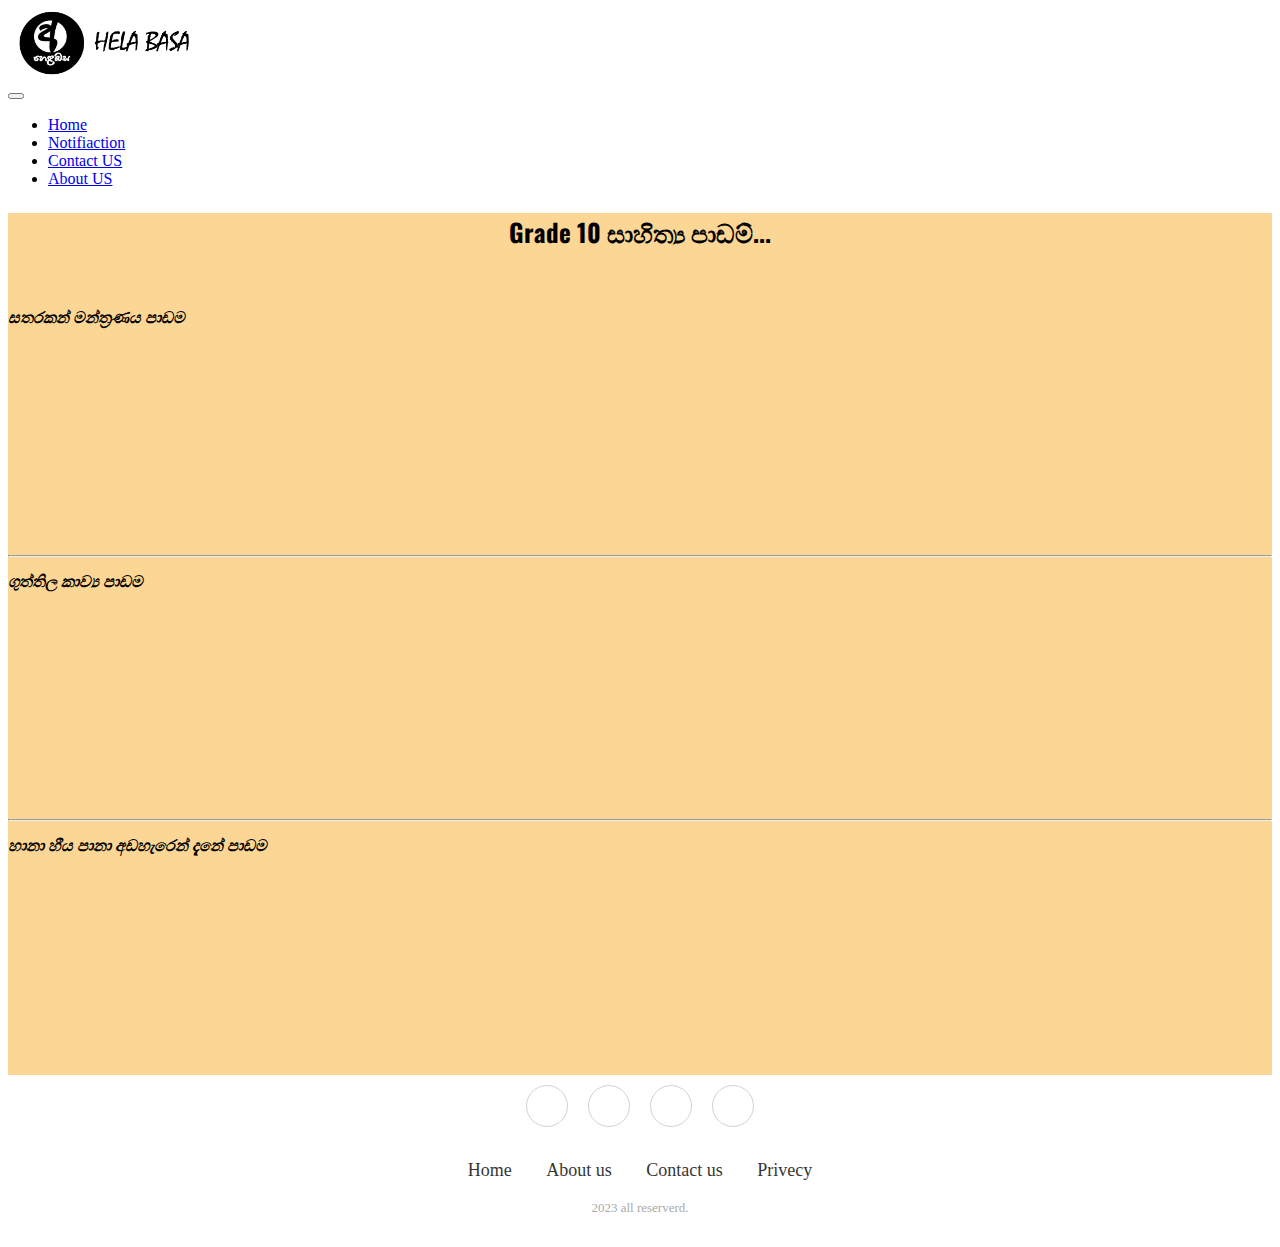
==== grd10.html @ 9e7db7a3 "new site" ====
<!DOCTYPE html>
<html lang="en">
<head>
    <meta charset="UTF-8">
    <meta http-equiv="X-UA-Compatible" content="IE=edge">
    <meta name="viewport" content="width=device-width, initial-scale=1.0">
    <link href="https://cdn.jsdelivr.net/npm/bootstrap@5.3.0/dist/css/bootstrap.min.css" rel="stylesheet" integrity="sha384-9ndCyUaIbzAi2FUVXJi0CjmCapSmO7SnpJef0486qhLnuZ2cdeRhO02iuK6FUUVM" crossorigin="anonymous">
    <link rel="stylesheet" href="https://cdnjs.cloudflare.com/ajax/libs/font-awesome/6.4.0/css/all.min.css" integrity="sha512-iecdLmaskl7CVkqkXNQ/ZH/XLlvWZOJyj7Yy7tcenmpD1ypASozpmT/E0iPtmFIB46ZmdtAc9eNBvH0H/ZpiBw==" crossorigin="anonymous" referrerpolicy="no-referrer" />
    <link href="/assest/style.css" rel="stylesheet">
    <title>Hela basa</title>
</head>
<body>
    <nav class="navbar navbar-expand-lg bg-body-tertiary  navbar-light">
        <div class="container-fluid">
          <div><a class="navbar-brand" href="#"><img src="/lib/Basa.png" alt="Logo" width="200" height="70" class="d-inline-block align-text-top"></a></div>
          <button class="navbar-toggler" type="button" data-bs-toggle="collapse" data-bs-target="#navbarSupportedContent" aria-controls="navbarSupportedContent" aria-expanded="false" aria-label="Toggle navigation">
            <span class="navbar-toggler-icon"></span>
          </button>
          
         
            
          <div class="collapse navbar-collapse" id="navbarSupportedContent">
            <ul class="navbar-nav me-2 mb-2 mb-lg-0">
                
              <li class="nav-item">
                <a class="nav-link" aria-current="page" href="index.html">Home</a>
              </li>
              <li class="nav-item">
                <a class="nav-link" href="#">Notifiaction</a>
              </li>
              <li class="nav-item"> 
                <a class="nav-link"  href="-">Contact US</a>
              </li>
              <li class="nav-item"> 
                <a class="nav-link"  href="-">About US</a>
              </li>
            </ul>
           
          </div>
        </div>
      </nav> 

      <div class="bodycol">
        
        <p id="text">Grade 10 සාහිත්‍ය පාඩම්...</p>
       <br>
       <div class=" ms-2">
         <p id="ital">සතරකන් මන්ත්‍රණය පාඩම</p>
        <iframe  width="400" height="200" src="https://www.youtube.com/embed/NLbrX_KwxpQ" title="sathara kan manthraaya" frameborder="0" allow="accelerometer; autoplay; clipboard-write; encrypted-media; gyroscope; picture-in-picture; web-share" allowfullscreen></iframe>
        <iframe width="400" height="200" src="https://www.youtube.com/embed/oR7sjVY2zrs" title="sathara kan manthranaya Episode 02" frameborder="0" allow="accelerometer; autoplay; clipboard-write; encrypted-media; gyroscope; picture-in-picture; web-share" allowfullscreen></iframe>
      </div> <hr>
      <div class=" ms-2">
        <p id="ital">ගුත්තිල කාව්‍ය පාඩම</p>
        <iframe width="400" height="200" src="https://www.youtube.com/embed/JzNJ8tBz9_0" title="guththila kawya" frameborder="0" allow="accelerometer; autoplay; clipboard-write; encrypted-media; gyroscope; picture-in-picture; web-share" allowfullscreen></iframe>
        <iframe width="400" height="200" src="https://www.youtube.com/embed/FCI1pNYq2Y0" title="guththila kawya" frameborder="0" allow="accelerometer; autoplay; clipboard-write; encrypted-media; gyroscope; picture-in-picture; web-share" allowfullscreen></iframe>
        <iframe width="400" height="200" src="https://www.youtube.com/embed/FOBZkUX6u0c" title="GUTHTHILA KAWYA episode 03" frameborder="0" allow="accelerometer; autoplay; clipboard-write; encrypted-media; gyroscope; picture-in-picture; web-share" allowfullscreen></iframe>
    </div><hr>
        <div class=" ms-2">
        <p id="ital">හානා හීය පානා අඩහැරෙන් දැනේ පාඩම</p>
        <iframe width="400" height="200" src="https://www.youtube.com/embed/UluENdBwKW8" title="HANA HEEYA" frameborder="0" allow="accelerometer; autoplay; clipboard-write; encrypted-media; gyroscope; picture-in-picture; web-share" allowfullscreen></iframe>
        <iframe width="400" height="200" src="https://www.youtube.com/embed/4gOoSAsUsxU" title="HANA HEEYA" frameborder="0" allow="accelerometer; autoplay; clipboard-write; encrypted-media; gyroscope; picture-in-picture; web-share" allowfullscreen></iframe>
        <iframe width="400" height="200" src="https://www.youtube.com/embed/nL_5MzP6IkE" title="HANA HIYA episode 02" frameborder="0" allow="accelerometer; autoplay; clipboard-write; encrypted-media; gyroscope; picture-in-picture; web-share" allowfullscreen></iframe>
        </div>
    </div>
    <section class="footer">
      <div class="social">
        <a href="#"><i class="fab fa-instagram"></i></a>
        <a href="#"><i class="fab fa-youtube"></i></a>
        <a href="#"><i class="fab fa-facebook-f"></i></a>
        <a href="#"><i class="fab fa-whatsapp"></i></a>
      </div>
      <ul class="list">
        <li><a href="#">Home</a></li>
        <li><a href="#">About us</a></li>
        <li><a href="#">Contact us</a></li>
        <li><a href="#">Privecy</a></li>
      </ul>

      <p class="copyright">2023 all reserverd.</p>
    </section>
    
    <script src="https://cdn.jsdelivr.net/npm/bootstrap@5.3.0/dist/js/bootstrap.bundle.min.js" integrity="sha384-geWF76RCwLtnZ8qwWowPQNguL3RmwHVBC9FhGdlKrxdiJJigb/j/68SIy3Te4Bkz" crossorigin="anonymous"></script>  
</body>
</html>
---- assest/style.css ----
@import url('https://fonts.googleapis.com/css2?family=Oswald:wght@300&display=swap');





.mar{
    margin-top: 300px;
    font-size: 20px;
}

.fontsize{
    color: blue;
}

.bodycol{
    background-color: #fbd694;
}

.class{
    margin-left: 30px;
}

#text{
    text-align: center;
    font-size: 25px;
    font-family: 'Oswald', sans-serif;
    font-weight: bolder;
}

#size{
    width: 200px;
    height: 220px;
    margin-left: 75px;
    padding: 10px;
}

#ital{
    font-style: italic;
    font-weight: bold;
}

#bold{
    font-weight: bold;
}

.footer{
    padding: 10px 0;
}

.footer .social{
    text-align: center;
    padding-bottom: 25px;
}

.footer .social a{
    font-size: 24px;
    color: inherit;
    border: 1px solid #c5c2c2;
    width: 40px;
    height: 40px;
    line-height: 38px;
    display: inline-block;
    border-radius: 50%;
    margin: 0 8px;
    opacity: 0.75;
}
  
.footer .social a:hover{
    opacity: 0.9;
}

.footer ul{
    margin-top: 0;
    padding: 0;
    list-style: none;
    font-size: 18px;
    line-height: 1.6;
    margin-bottom: 0;
    text-align: center;
}

.footer ul li a{
    color: inherit;
    text-decoration: none;
    opacity: 0.8;

}

.footer ul li{
    display: inline-block;
    padding: 0 15px;
}

.footer ul li a:hover{
    opacity: 1;
}

.footer .copyright{
    margin-top: 15px;
    text-align: center;
    font-size: 13px;
    color: #aaa;
}
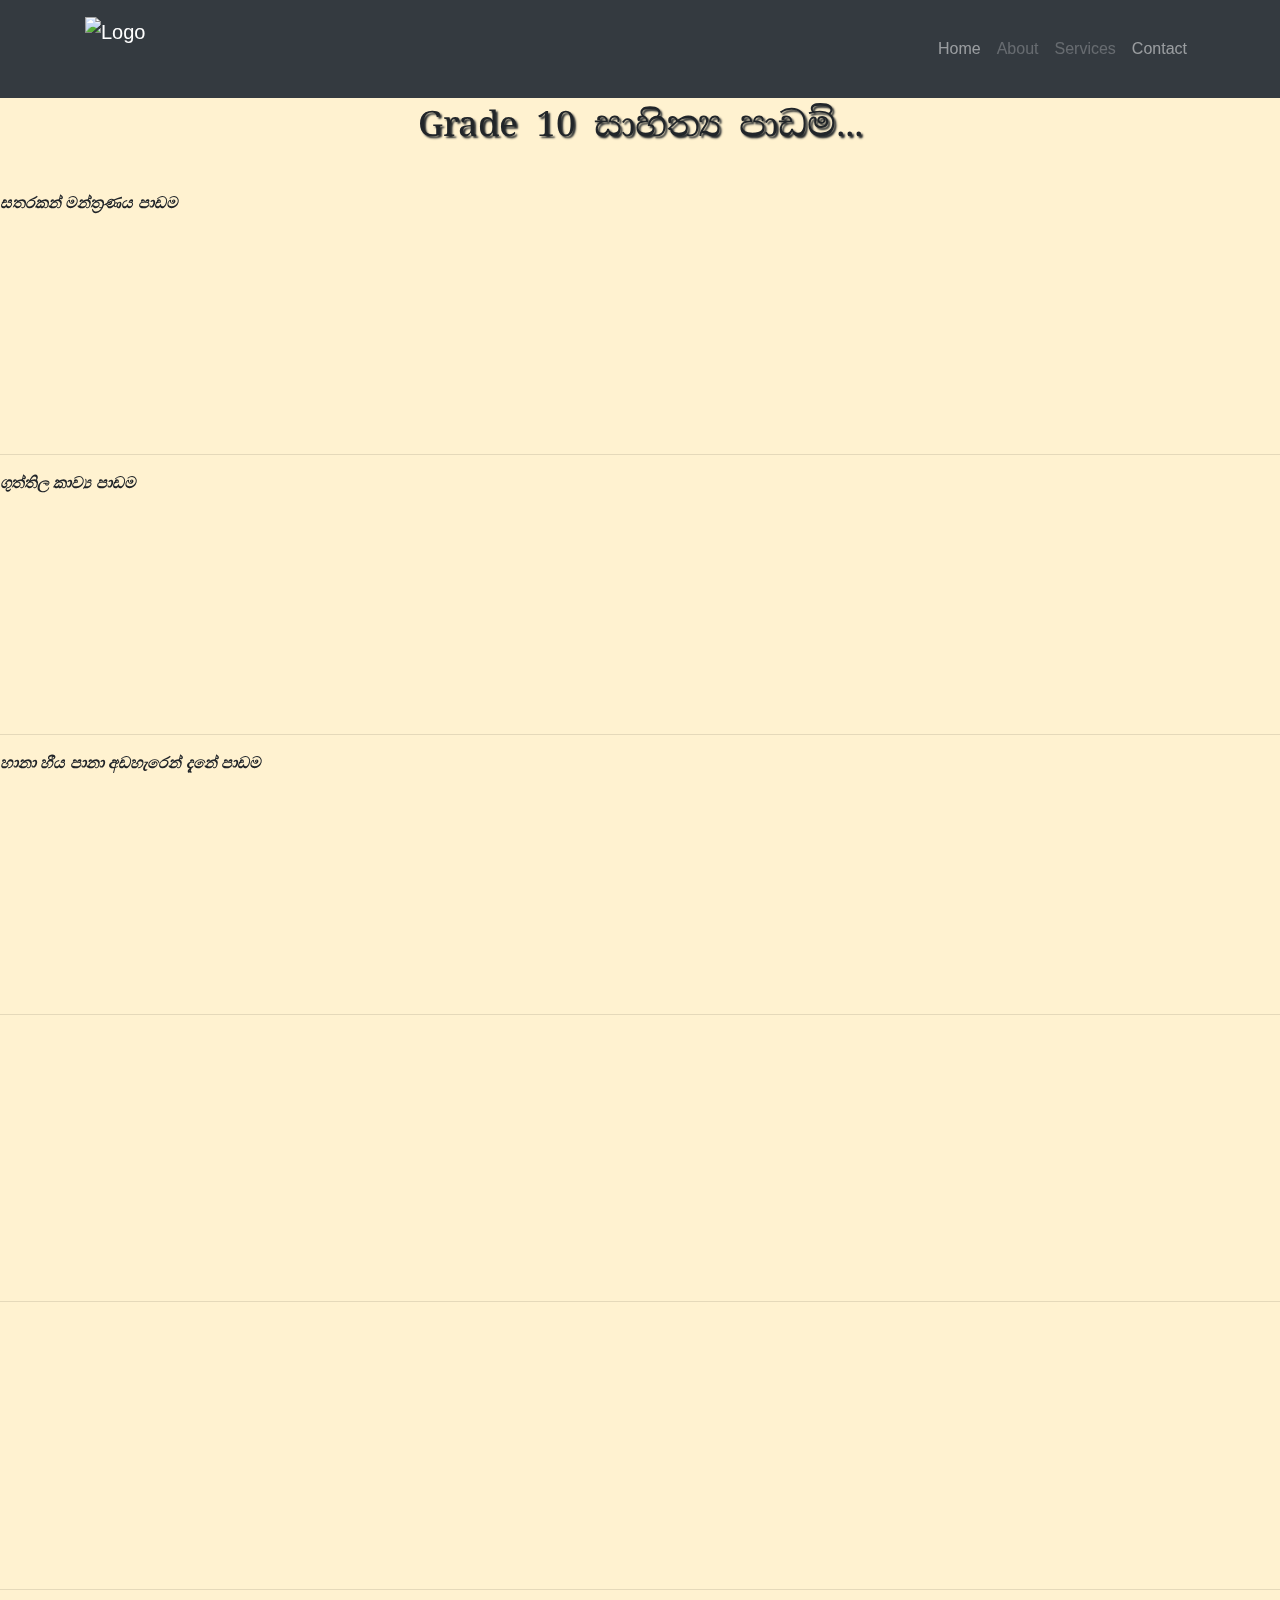
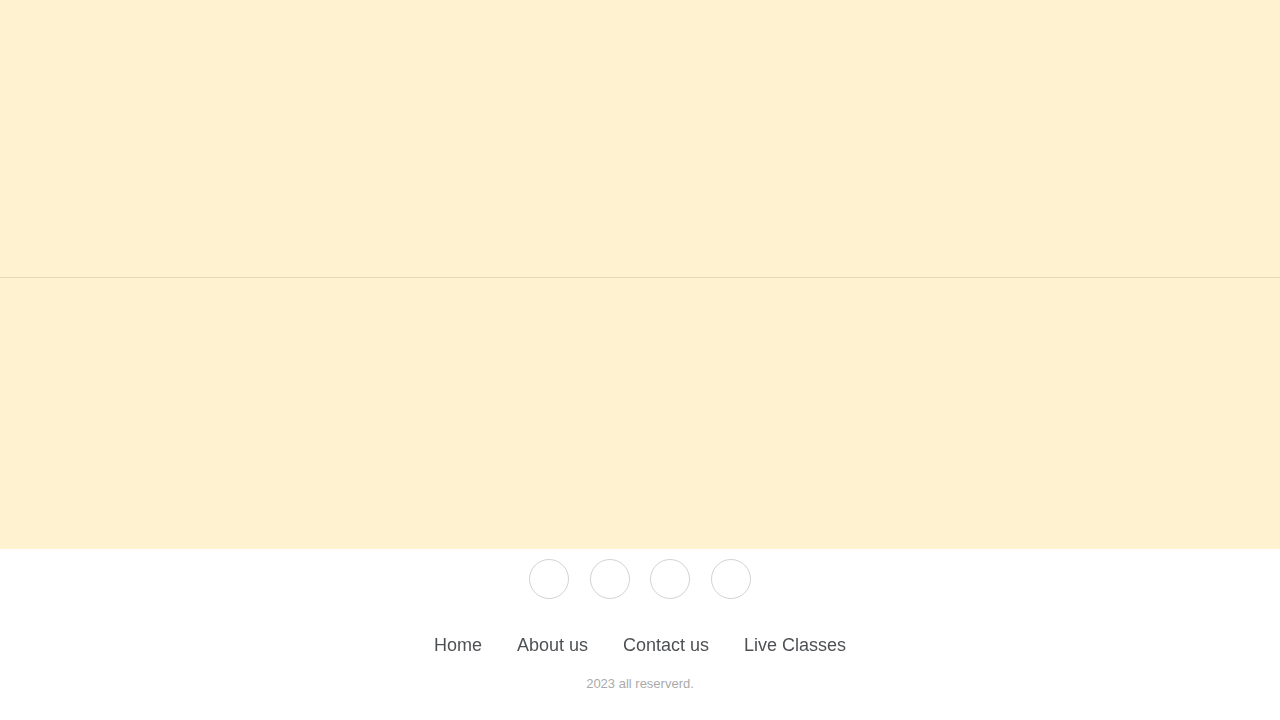
==== commit 1ff2f1eb: "first commit" ====
--- a/grd10.html
+++ b/grd10.html
@@ -1,66 +1,87 @@
 <!DOCTYPE html>
 <html lang="en">
 <head>
-    <meta charset="UTF-8">
-    <meta http-equiv="X-UA-Compatible" content="IE=edge">
-    <meta name="viewport" content="width=device-width, initial-scale=1.0">
-    <link href="https://cdn.jsdelivr.net/npm/bootstrap@5.3.0/dist/css/bootstrap.min.css" rel="stylesheet" integrity="sha384-9ndCyUaIbzAi2FUVXJi0CjmCapSmO7SnpJef0486qhLnuZ2cdeRhO02iuK6FUUVM" crossorigin="anonymous">
-    <link rel="stylesheet" href="https://cdnjs.cloudflare.com/ajax/libs/font-awesome/6.4.0/css/all.min.css" integrity="sha512-iecdLmaskl7CVkqkXNQ/ZH/XLlvWZOJyj7Yy7tcenmpD1ypASozpmT/E0iPtmFIB46ZmdtAc9eNBvH0H/ZpiBw==" crossorigin="anonymous" referrerpolicy="no-referrer" />
-    <link href="/assest/style.css" rel="stylesheet">
-    <title>Hela basa</title>
+    <head>
+        <meta charset="UTF-8">
+        <meta http-equiv="X-UA-Compatible" content="IE=edge">
+        <meta name="viewport" content="width=device-width, initial-scale=1.0">
+        <link rel="shortcut icon" type="image" href="hela.png">
+        <link href="https://cdn.jsdelivr.net/npm/bootstrap@5.3.0/dist/css/bootstrap.min.css" rel="stylesheet" integrity="sha384-9ndCyUaIbzAi2FUVXJi0CjmCapSmO7SnpJef0486qhLnuZ2cdeRhO02iuK6FUUVM" crossorigin="anonymous">
+        <link rel="stylesheet" href="https://cdnjs.cloudflare.com/ajax/libs/font-awesome/6.4.0/css/all.min.css" integrity="sha512-iecdLmaskl7CVkqkXNQ/ZH/XLlvWZOJyj7Yy7tcenmpD1ypASozpmT/E0iPtmFIB46ZmdtAc9eNBvH0H/ZpiBw==" crossorigin="anonymous" referrerpolicy="no-referrer" />
+        <link rel="stylesheet" href="https://unpkg.com/aos@next/dist/aos.css" />
+        <link rel="stylesheet" href="https://stackpath.bootstrapcdn.com/bootstrap/4.3.1/css/bootstrap.min.css">
+        <link href="style.css" rel="stylesheet">
+        <title>Hela basa</title>
+    </head>
 </head>
 <body>
-    <nav class="navbar navbar-expand-lg bg-body-tertiary  navbar-light">
-        <div class="container-fluid">
-          <div><a class="navbar-brand" href="#"><img src="/lib/Basa.png" alt="Logo" width="200" height="70" class="d-inline-block align-text-top"></a></div>
-          <button class="navbar-toggler" type="button" data-bs-toggle="collapse" data-bs-target="#navbarSupportedContent" aria-controls="navbarSupportedContent" aria-expanded="false" aria-label="Toggle navigation">
-            <span class="navbar-toggler-icon"></span>
-          </button>
-          
-         
-            
-          <div class="collapse navbar-collapse" id="navbarSupportedContent">
-            <ul class="navbar-nav me-2 mb-2 mb-lg-0">
-                
-              <li class="nav-item">
-                <a class="nav-link" aria-current="page" href="index.html">Home</a>
-              </li>
-              <li class="nav-item">
-                <a class="nav-link" href="#">Notifiaction</a>
-              </li>
-              <li class="nav-item"> 
-                <a class="nav-link"  href="-">Contact US</a>
-              </li>
-              <li class="nav-item"> 
-                <a class="nav-link"  href="-">About US</a>
-              </li>
-            </ul>
-           
-          </div>
-        </div>
-      </nav> 
-
+    
+        <nav class="navbar navbar-expand-lg navbar-dark bg-dark">
+            <div data-aos="fade-up" data-aos-duration="1500"  class="container" id="container1">
+              <a class="navbar-brand" href="index.html"><img src="logo.png" alt="Logo" width="170" height="68" class="d-inline-block align-text-top"></a>
+              <button class="navbar-toggler" type="button" data-bs-toggle="collapse" data-bs-target="#navbarNav" aria-controls="navbarNav" aria-expanded="false" aria-label="Toggle navigation">
+                <span class="navbar-toggler-icon"></span>
+              </button>
+              <div class="collapse navbar-collapse" id="navbarNav">
+                <ul class="navbar-nav ml-auto">
+                  <li class="nav-item">
+                    <a class="nav-link" href="index.html">Home</a>
+                  </li>
+                  <li class="nav-item">
+                    <a class="nav-link disabled" href="#">About</a>
+                  </li>
+                  <li class="nav-item">
+                    <a class="nav-link disabled " href="#">Services</a>
+                  </li>
+                  <li class="nav-item">
+                    <a class="nav-link" href="contact.html">Contact</a>
+                  </li>
+                </ul>
+              </div>
+            </div>
+          </nav>
+      <section>
       <div class="bodycol">
         
-        <p id="text">Grade 10 සාහිත්‍ය පාඩම්...</p>
+        <p data-aos="fade-down-left" data-aos-duration="1500"  id="text">Grade 10 සාහිත්‍ය පාඩම්...</p>
        <br>
-       <div class=" ms-2">
-         <p id="ital">සතරකන් මන්ත්‍රණය පාඩම</p>
+       <div class=" ms-2" data-aos="fade-up" data-aos-duration="1000">
+         <p id="ital" >සතරකන් මන්ත්‍රණය පාඩම</p>
         <iframe  width="400" height="200" src="https://www.youtube.com/embed/NLbrX_KwxpQ" title="sathara kan manthraaya" frameborder="0" allow="accelerometer; autoplay; clipboard-write; encrypted-media; gyroscope; picture-in-picture; web-share" allowfullscreen></iframe>
         <iframe width="400" height="200" src="https://www.youtube.com/embed/oR7sjVY2zrs" title="sathara kan manthranaya Episode 02" frameborder="0" allow="accelerometer; autoplay; clipboard-write; encrypted-media; gyroscope; picture-in-picture; web-share" allowfullscreen></iframe>
       </div> <hr>
-      <div class=" ms-2">
+      <div class=" ms-2" data-aos="fade-up" data-aos-duration="1000">
         <p id="ital">ගුත්තිල කාව්‍ය පාඩම</p>
         <iframe width="400" height="200" src="https://www.youtube.com/embed/JzNJ8tBz9_0" title="guththila kawya" frameborder="0" allow="accelerometer; autoplay; clipboard-write; encrypted-media; gyroscope; picture-in-picture; web-share" allowfullscreen></iframe>
         <iframe width="400" height="200" src="https://www.youtube.com/embed/FCI1pNYq2Y0" title="guththila kawya" frameborder="0" allow="accelerometer; autoplay; clipboard-write; encrypted-media; gyroscope; picture-in-picture; web-share" allowfullscreen></iframe>
         <iframe width="400" height="200" src="https://www.youtube.com/embed/FOBZkUX6u0c" title="GUTHTHILA KAWYA episode 03" frameborder="0" allow="accelerometer; autoplay; clipboard-write; encrypted-media; gyroscope; picture-in-picture; web-share" allowfullscreen></iframe>
     </div><hr>
-        <div class=" ms-2">
+        <div class=" ms-2"data-aos="fade-up" data-aos-duration="1000" >
         <p id="ital">හානා හීය පානා අඩහැරෙන් දැනේ පාඩම</p>
         <iframe width="400" height="200" src="https://www.youtube.com/embed/UluENdBwKW8" title="HANA HEEYA" frameborder="0" allow="accelerometer; autoplay; clipboard-write; encrypted-media; gyroscope; picture-in-picture; web-share" allowfullscreen></iframe>
         <iframe width="400" height="200" src="https://www.youtube.com/embed/4gOoSAsUsxU" title="HANA HEEYA" frameborder="0" allow="accelerometer; autoplay; clipboard-write; encrypted-media; gyroscope; picture-in-picture; web-share" allowfullscreen></iframe>
         <iframe width="400" height="200" src="https://www.youtube.com/embed/nL_5MzP6IkE" title="HANA HIYA episode 02" frameborder="0" allow="accelerometer; autoplay; clipboard-write; encrypted-media; gyroscope; picture-in-picture; web-share" allowfullscreen></iframe>
-        </div>
+        </div><hr>
+        <div class="ms-2"data-aos="fade-up" data-aos-duration="1000" >
+          <p id="ital">බැද්දේගම පාඩම</p>
+          <iframe width="400" height="200" src="https://www.youtube.com/embed/5XzR7Y-mMVA?start=3" title="YouTube video player" frameborder="0" allow="accelerometer; autoplay; clipboard-write; encrypted-media; gyroscope; picture-in-picture; web-share" allowfullscreen></iframe>
+          <a href="https://www.youtube.com/watch?v=4nCku483oP8"> <button type="button" class="btn btn-outline-danger">Watch On Youtube</button></a>
+        </div><hr>
+          <div class=" ms-2"data-aos="fade-up" data-aos-duration="1000" >
+            <p id="ital"> මුනි සිරිපා සිඹිමින්නේ පාඩම</p>
+            <iframe width="400" height="200" src="https://www.youtube-nocookie.com/embed/NzIdQmHlOxw?start=7" title="YouTube video player" frameborder="0" allow="accelerometer; autoplay; clipboard-write; encrypted-media; gyroscope; picture-in-picture; web-share" allowfullscreen></iframe>
+            <a href="https://www.youtube.com/watch?v=NzIdQmHlOxw"> <button type="button" class="btn btn-outline-danger">Watch On Youtube</button></a>
+          </div><hr>
+          <div class=" ms-2"data-aos="fade-up" data-aos-duration="1000" >
+            <p id="ital">ගංගාවේ සංගිතය පාඩම</p>
+            <iframe width="400" height="200" src="https://www.youtube.com/embed/4nCku483oP8" title="GANGAWE SANGEETHAYA | SPEED REVISION" frameborder="0" allow="accelerometer; autoplay; clipboard-write; encrypted-media; gyroscope; picture-in-picture; web-share" allowfullscreen></iframe>
+            <a href="https://www.youtube.com/watch?v=4nCku483oP8"> <button type="button" class="btn btn-outline-danger">Watch On Youtube</button></a>
+          </div><hr>
+          <div class=" ms-2"data-aos="fade-up" data-aos-duration="1000" >
+            <p id="ital">ගංගාවේ සංගිතය පාඩම</p>
+            <iframe width="400" height="200" src="https://www.youtube.com/embed/4QtfXdxg1hM" title="LENA ATHA HARA YAMA |SPEED REVISION" frameborder="0" allow="accelerometer; autoplay; clipboard-write; encrypted-media; gyroscope; picture-in-picture; web-share" allowfullscreen></iframe>
+            <a href="https://www.youtube.com/watch?v=4QtfXdxg1hM"> <button type="button" class="btn btn-outline-danger">Watch On Youtube</button></a>
+          </div>
     </div>
     <section class="footer">
       <div class="social">
@@ -70,15 +91,19 @@
         <a href="#"><i class="fab fa-whatsapp"></i></a>
       </div>
       <ul class="list">
-        <li><a href="#">Home</a></li>
+        <li><a href="index.html">Home</a></li>
         <li><a href="#">About us</a></li>
-        <li><a href="#">Contact us</a></li>
-        <li><a href="#">Privecy</a></li>
+        <li><a href="contact.html">Contact us</a></li>
+        <li><a href="live.html">Live Classes</a></li>
       </ul>
 
       <p class="copyright">2023 all reserverd.</p>
     </section>
-    
+  </script>
+  <script src="https://unpkg.com/aos@next/dist/aos.js"></script>
+  <script>
+    AOS.init();
+  </script>
     <script src="https://cdn.jsdelivr.net/npm/bootstrap@5.3.0/dist/js/bootstrap.bundle.min.js" integrity="sha384-geWF76RCwLtnZ8qwWowPQNguL3RmwHVBC9FhGdlKrxdiJJigb/j/68SIy3Te4Bkz" crossorigin="anonymous"></script>  
 </body>
-</html>+</html>
--- a/style.css
+++ b/style.css
@@ -0,0 +1,261 @@
+@import url('https://fonts.googleapis.com/css2?family=Oswald:wght@300&display=swap');
+@import url('https://fonts.googleapis.com/css2?family=Noto+Serif+Sinhala&display=swap');
+@import url('https://fonts.googleapis.com/css2?family=Lora:wght@500&display=swap');
+
+section .h21{
+    text-align: center;
+    margin-top: 30px;
+    font-family: 'Lora', serif;
+    text-shadow: 3px 3px 3px;
+    border: 2px solid black;
+    align-items: center;
+    padding: auto;
+    border-radius: 20px;
+
+}
+
+.cobp{
+    font-family: 'Noto Serif Sinhala', serif;
+}
+
+.mar{
+    margin-top: 300px;
+    font-size: 20px;
+}
+
+.fontsize{
+    color: blue;
+}
+
+.bodycol{
+    background-color: #fff2d0;
+}
+
+.bodycol #text{
+    text-align: center;
+    font-size: 35px;
+    font-family: 'Noto Serif Sinhala', serif;
+    text-shadow: 2px 2px 2px;
+}
+
+.class{
+    margin-left: 30px;
+}
+
+.diva{
+    margin-top: 80px;
+    
+    border-color: 3px solid black;
+}
+
+#size{
+<<<<<<< HEAD
+    font-size: 30px;
+=======
+    font-size: 35px;
+>>>>>>> bbce39c487eb3499fb3d336f5000cf52106fd90a
+    font-family: 'Noto Serif Sinhala', serif;
+    color: rgb(62, 150, 190) ;
+    opacity: 0;
+    animation: slideup 1s ease forwards;
+    animation-delay: .8s;
+    font-weight: 900;
+<<<<<<< HEAD
+    text-shadow: 1px 1px 1px;
+=======
+>>>>>>> bbce39c487eb3499fb3d336f5000cf52106fd90a
+   
+    
+}
+
+#size span{
+    font-size: larger;
+    font-weight:bold;
+    color: rgb(230, 200, 117);
+    font-family: 'Noto Serif Sinhala', serif;
+    animation: slidebottom 1s ease forwards;
+    
+}
+.h2f{
+    font-family: 'Noto Serif Sinhala', serif;
+    font-weight: 600;
+    color:rgb(230, 200, 117);
+    text-shadow: 2px 2px 5px #b69c2b;
+    opacity: 0;
+    animation: fadein 1s ease forwards ;
+    animation-delay: .5s;
+    margin-bottom: 20px;
+
+}
+
+.container #imgr{
+    opacity: 0;
+    animation: zoomin 1s ease forwards;
+    animation-delay: .9s;
+}
+
+.circle {
+   
+    background-color: #343a40;
+}
+
+
+#sizex{
+    width: 200px;
+    height: 220px;
+    margin-left: 50px;
+    padding: 10px;
+}
+
+
+#ital{
+    font-style: italic;
+    font-weight: bold;
+}
+.page{
+    margin: 50px;
+}
+
+#bold{
+    font-weight: bold;
+}
+.ara1{
+    text-align: center;
+    margin-top: 25px;
+}
+.ara1 .ara2{
+    font-size: 23px;
+    font-family: 'Noto Serif Sinhala', serif;
+    background-color: #e9d57c;
+}
+#in-cl{
+    font-family: 'Noto Serif Sinhala', serif;
+    font-style:italic ;
+}
+#no-cl{
+    font-family: Arial, Helvetica, sans-serif;
+    font-style:italic ;
+}
+.footer{
+    padding: 10px 0;
+}
+
+.footer .social{
+    text-align: center;
+    padding-bottom: 25px;
+}
+
+.footer .social a{
+    font-size: 24px;
+    color: inherit;
+    border: 1px solid #c5c2c2;
+    width: 40px;
+    height: 40px;
+    line-height: 38px;
+    display: inline-block;
+    border-radius: 50%;
+    margin: 0 8px;
+    opacity: 0.75;
+}
+  
+.footer .social a:hover{
+    opacity: 0.9;
+}
+
+.footer ul{
+    margin-top: 0;
+    padding: 0;
+    list-style: none;
+    font-size: 18px;
+    line-height: 1.6;
+    margin-bottom: 0;
+    text-align: center;
+}
+
+.footer ul li a{
+    color: inherit;
+    text-decoration: none;
+    opacity: 0.8;
+
+}
+
+.footer ul li{
+    display: inline-block;
+    padding: 0 15px;
+}
+
+.footer ul li a:hover{
+    opacity: 1;
+}
+
+.footer .copyright{
+    margin-top: 15px;
+    text-align: center;
+    font-size: 13px;
+    color: #aaa;
+}
+
+@keyframes slideRigh {
+    0%{
+        transform: translateX(-100px);
+        opacity: 0;
+    }
+    100%{
+        transform: translateX(0);
+        opacity: 1;
+    }
+}
+
+@keyframes slideup {
+    0%{
+        transform: translateY(-100px);
+        opacity: 0;
+    }
+    100%{
+        transform: translateY(0);
+        opacity: 1;
+    }
+}
+@keyframes slidebottom {
+    0%{
+        transform: translateY(100px);
+        opacity: 0;
+    }
+    100%{
+        transform: translateY(0);
+        opacity: 1;
+    }
+}
+
+@keyframes fade-in {
+    0%{
+        transform: translateZ(-100px);
+        opacity: 0;
+    }
+    100%{
+        transform: translateZ(0);
+        opacity: 1;
+    }
+}
+
+@keyframes zoomin {
+    0%{
+        transform: scale(0);
+        opacity: 0;
+    }
+    100%{
+        transform: scale(1);
+        opacity: 1;
+    }
+}
+
+@keyframes fadein{
+    0%{
+        
+        opacity: 0;
+    }
+    100%{
+       
+        opacity: 1;
+    }
+}
